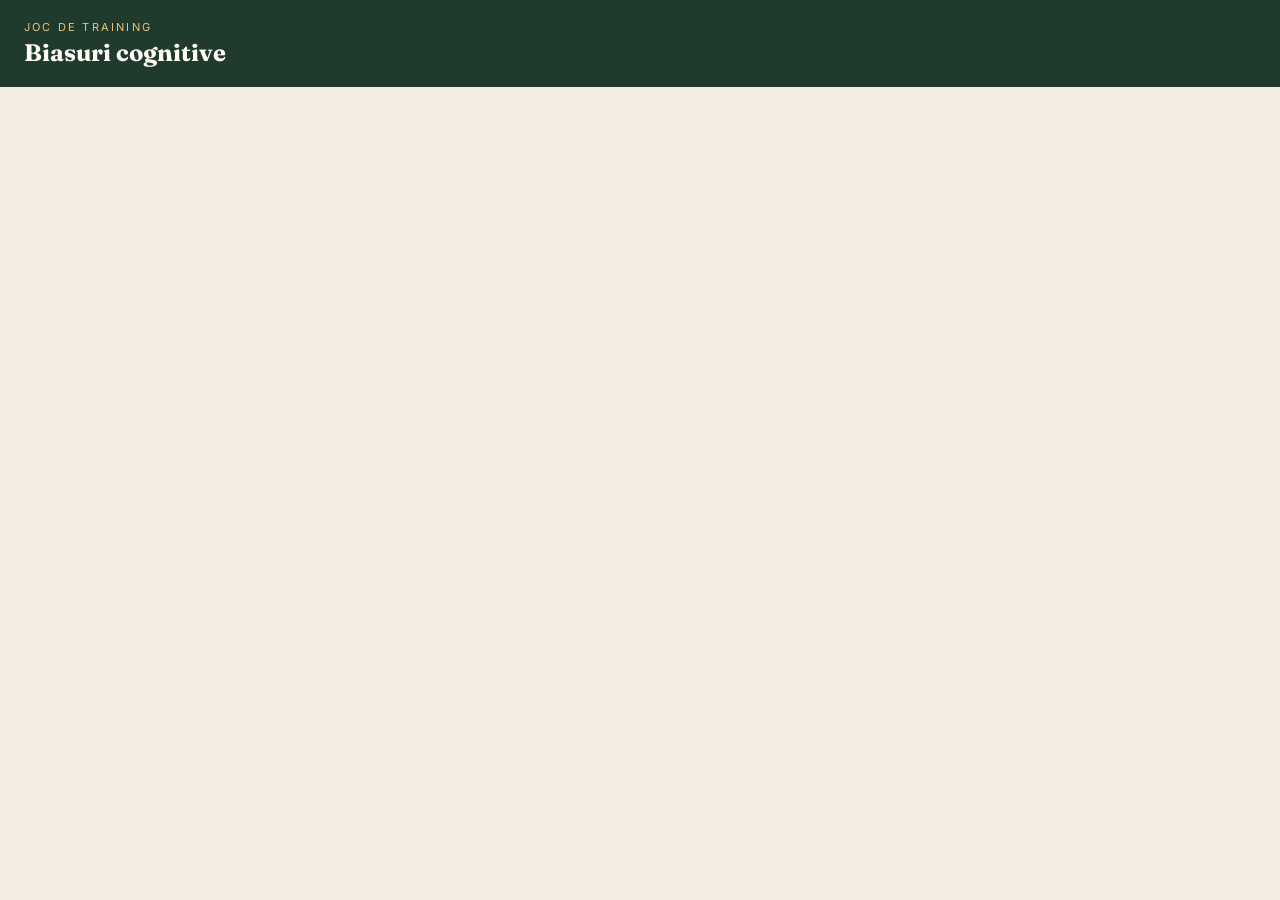
==== index.html @ 129b01a5 "initial deploy" ====
<!DOCTYPE html>
<html lang="ro">
<head>
<meta charset="UTF-8" />
<meta name="viewport" content="width=device-width, initial-scale=1.0" />
<title>Joc de training · Biasuri cognitive</title>
<link rel="stylesheet" href="style.css" />
</head>
<body>

<header class="app-header">
  <div>
    <div class="eyebrow">Joc de training</div>
    <h1>Biasuri cognitive</h1>
  </div>
</header>

<main>
  <div id="status-box"></div>
  <div class="learner-grid" id="learner-grid"></div>
</main>

<div id="learner-lightbox">
  <img id="learner-lightbox-img" />
</div>

<script type="module" src="learner.js"></script>
</body>
</html>
---- style.css ----
@import url('https://fonts.googleapis.com/css2?family=Fraunces:opsz,wght@9..144,400;9..144,600;9..144,700&family=Inter:wght@400;500;600;700&display=swap');

:root {
  --ink: #2B2A28;
  --parchment: #F2EDE0;
  --parchment-dark: #E7DFC9;
  --green: #2F4B3C;
  --green-deep: #213A2E;
  --gold: #C9992E;
  --gold-soft: #E4C878;
  --grey: #8B8A85;
  --card-bg: #FFFCF4;
  --red: #8B3A2E;
}

* { box-sizing: border-box; }

body {
  margin: 0;
  background: var(--parchment);
  color: var(--ink);
  font-family: 'Inter', sans-serif;
}

h1, h2, h3, .serif { font-family: 'Fraunces', serif; }

header.app-header {
  background: var(--green-deep);
  padding: 20px 24px;
  display: flex;
  align-items: center;
  justify-content: space-between;
  flex-wrap: wrap;
  gap: 12px;
}

header.app-header .eyebrow {
  color: var(--gold-soft);
  font-size: 11px;
  letter-spacing: 0.2em;
  text-transform: uppercase;
  margin-bottom: 4px;
}

header.app-header h1 {
  color: var(--card-bg);
  font-size: 24px;
  margin: 0;
}

main {
  max-width: 1100px;
  margin: 0 auto;
  padding: 32px 20px 60px;
}

.btn {
  background: var(--green);
  color: var(--card-bg);
  border: none;
  padding: 10px 18px;
  border-radius: 8px;
  font-family: 'Inter', sans-serif;
  font-weight: 600;
  font-size: 14px;
  cursor: pointer;
  transition: opacity 0.15s;
}
.btn:hover { opacity: 0.9; }
.btn:disabled { opacity: 0.4; cursor: not-allowed; }
.btn.gold { background: var(--gold); color: var(--ink); }
.btn.outline { background: transparent; border: 1px solid var(--green); color: var(--green); }
.btn.danger { background: var(--red); }

input, textarea, select {
  font-family: 'Inter', sans-serif;
  border: 1px solid var(--parchment-dark);
  border-radius: 6px;
  padding: 8px 10px;
  background: #fff;
  color: var(--ink);
  font-size: 14px;
}

.panel {
  background: var(--card-bg);
  border: 1px solid var(--parchment-dark);
  border-radius: 12px;
  padding: 20px;
  margin-bottom: 16px;
}

.badge {
  display: inline-block;
  background: var(--gold);
  color: var(--ink);
  font-size: 11px;
  font-weight: 700;
  text-transform: uppercase;
  letter-spacing: 0.05em;
  padding: 3px 8px;
  border-radius: 4px;
}

.login-wrap {
  max-width: 380px;
  margin: 80px auto;
  padding: 32px;
  background: var(--card-bg);
  border-radius: 14px;
  border: 1px solid var(--parchment-dark);
}
.login-wrap label { display: block; font-size: 13px; margin: 12px 0 4px; font-weight: 600; }
.login-wrap input { width: 100%; }
.error-msg { color: var(--red); font-size: 13px; margin-top: 10px; }

/* --- Admin: grid de carduri --- */
.card-grid {
  display: grid;
  grid-template-columns: repeat(auto-fill, minmax(210px, 1fr));
  gap: 18px;
}

.card-tile {
  background: var(--card-bg);
  border: 2px solid var(--parchment-dark);
  border-radius: 10px;
  overflow: hidden;
  cursor: pointer;
  transition: transform 0.15s, border-color 0.15s;
  text-align: center;
}
.card-tile:hover { transform: translateY(-2px); }
.card-tile.highlighted { border-color: var(--gold); box-shadow: 0 0 0 3px var(--gold-soft); }
.card-tile img {
  width: 100%;
  aspect-ratio: 3 / 4;
  object-fit: contain;
  display: block;
  background: var(--parchment-dark);
}
.card-tile .tile-label { padding: 10px 8px 4px; font-size: 15px; font-weight: 700; font-family: 'Fraunces', serif; }
.card-tile .tile-controls { padding: 4px 8px 10px; display: flex; justify-content: center; gap: 6px; }

.toggle-flip {
  font-size: 11px;
  padding: 4px 8px;
  border-radius: 5px;
  border: 1px solid var(--green);
  background: transparent;
  color: var(--green);
  cursor: pointer;
}
.toggle-flip.active { background: var(--green); color: var(--card-bg); }

/* --- Cursant: carduri flip --- */
.learner-grid {
  display: grid;
  grid-template-columns: repeat(auto-fill, minmax(180px, 1fr));
  gap: 20px;
}

.flip-card {
  perspective: 1200px;
  aspect-ratio: 3 / 4;
  height: auto;
}
.flip-card-inner {
  position: relative;
  width: 100%;
  height: 100%;
  transition: transform 0.6s;
  transform-style: preserve-3d;
  border-radius: 12px;
}
.flip-card.flipped .flip-card-inner { transform: rotateY(180deg); }

.flip-face {
  position: absolute;
  inset: 0;
  backface-visibility: hidden;
  border-radius: 12px;
  overflow: hidden;
  border: 3px solid var(--parchment-dark);
  background: var(--card-bg);
}
.flip-face img { width: 100%; height: 100%; object-fit: cover; }
.flip-face.back { transform: rotateY(180deg); }

.flip-card.is-highlighted .flip-face { border-color: var(--gold); box-shadow: 0 0 0 4px var(--gold-soft); }
.flip-card.can-flip { cursor: pointer; }
.flip-card.can-flip .flip-face.front::after {
  content: "Click pentru a întoarce";
  position: absolute;
  bottom: 0; left: 0; right: 0;
  background: rgba(47,75,60,0.85);
  color: #fff;
  font-size: 11px;
  text-align: center;
  padding: 5px;
}
.flip-card.can-flip .flip-face.back::after {
  content: "Click pentru a reveni";
  position: absolute;
  bottom: 0; left: 0; right: 0;
  background: rgba(201,153,46,0.9);
  color: var(--ink);
  font-size: 11px;
  font-weight: 600;
  text-align: center;
  padding: 5px;
}

.card-title { text-align: center; margin-top: 8px; font-size: 13px; font-weight: 600; }

.session-link-box {
  display: flex;
  align-items: center;
  gap: 10px;
  background: var(--parchment);
  border-radius: 8px;
  padding: 10px 14px;
  font-size: 13px;
  word-break: break-all;
}

#qr-canvas { border-radius: 8px; border: 1px solid var(--parchment-dark); }

.bulk-pair-row {
  display: flex;
  align-items: center;
  gap: 10px;
  padding: 8px;
  border: 1px solid var(--parchment-dark);
  border-radius: 8px;
  background: var(--parchment);
}
.bulk-pair-row img { width: 44px; height: 58px; object-fit: cover; border-radius: 4px; background: var(--parchment-dark); }
.bulk-pair-row input { flex: 1; min-width: 0; }
.bulk-pair-row.incomplete { border-color: var(--red); }
.bulk-pair-row .pair-warning { font-size: 11px; color: var(--red); }
code { background: var(--parchment-dark); padding: 1px 5px; border-radius: 4px; font-size: 12px; }

.flip-card-wrap { position: relative; }
.zoom-btn {
  position: absolute;
  top: 8px;
  right: 8px;
  z-index: 5;
  background: rgba(33,58,46,0.85);
  color: #fff;
  border: none;
  border-radius: 6px;
  padding: 5px 8px;
  font-size: 13px;
  cursor: pointer;
}
.zoom-btn:hover { background: var(--green-deep); }

#learner-lightbox {
  display: none;
  position: fixed;
  inset: 0;
  background: rgba(0,0,0,0.8);
  z-index: 60;
  align-items: center;
  justify-content: center;
  padding: 30px;
  cursor: zoom-out;
}
#learner-lightbox img {
  max-width: 90vw;
  max-height: 90vh;
  border-radius: 12px;
}

.empty-state {
  text-align: center;
  padding: 60px 20px;
  color: var(--grey);
}

/* --- Responsive / mobil --- */
@media (max-width: 640px) {
  main { padding: 20px 14px 40px; }
  header.app-header { padding: 16px; }
  header.app-header h1 { font-size: 20px; }
  .login-wrap { margin: 32px auto; padding: 22px; max-width: 92vw; }
  .panel { padding: 14px; }
  .card-grid { grid-template-columns: repeat(auto-fill, minmax(130px, 1fr)); gap: 12px; }
  .card-tile .tile-label { font-size: 13px; padding: 8px 6px 2px; }
  .tile-controls { flex-wrap: wrap; }
  .toggle-flip { font-size: 10px; padding: 4px 6px; }
  .learner-grid { grid-template-columns: repeat(auto-fill, minmax(140px, 1fr)); gap: 14px; }
  .card-title { font-size: 12px; }
  .zoom-btn { padding: 6px 9px; font-size: 14px; }
  #qr-canvas { width: 160px !important; height: 160px !important; }
  .session-link-box { font-size: 12px; }
}
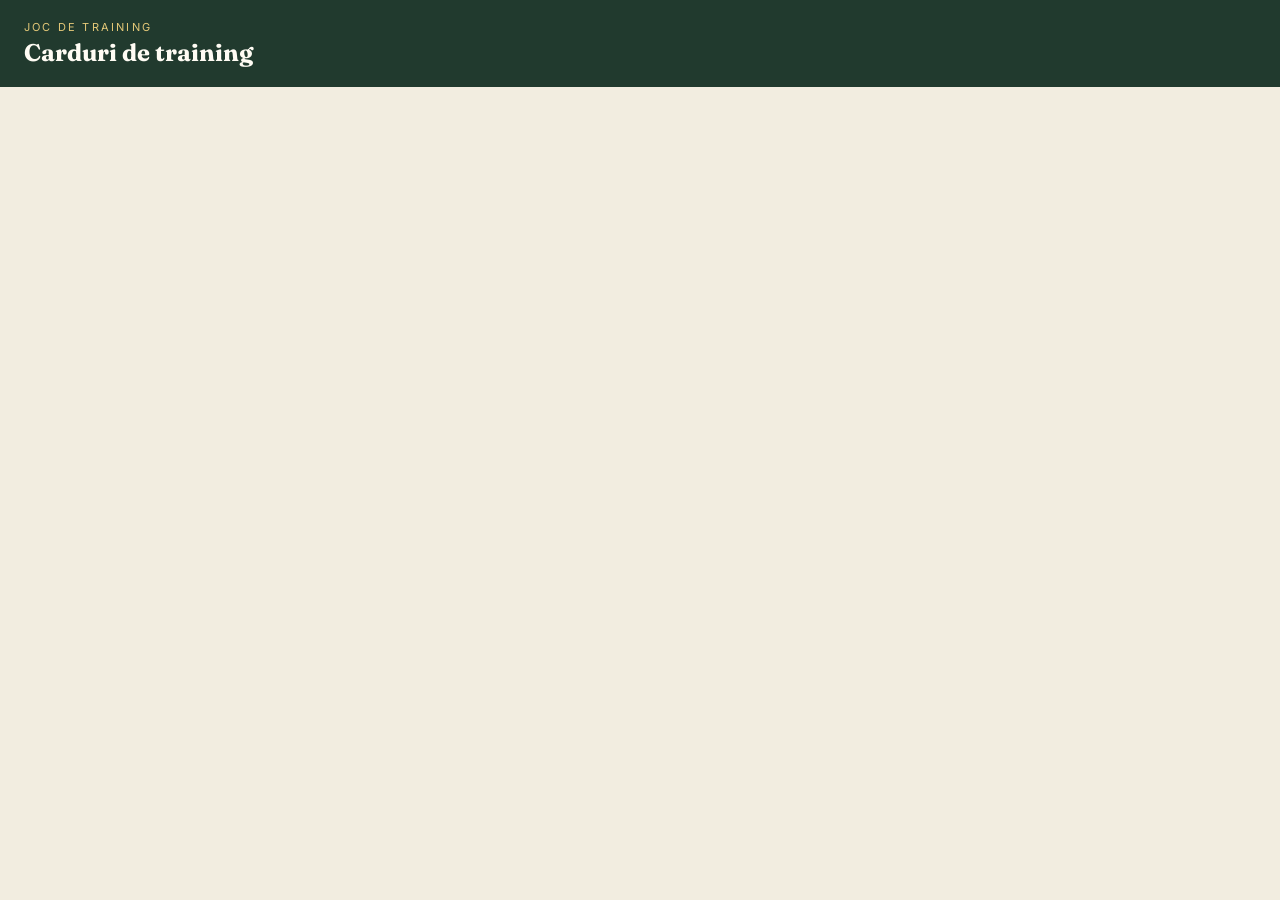
==== commit d72058b9: "changed webpage name" ====
--- a/index.html
+++ b/index.html
@@ -3,7 +3,7 @@
 <head>
 <meta charset="UTF-8" />
 <meta name="viewport" content="width=device-width, initial-scale=1.0" />
-<title>Joc de training · Biasuri cognitive</title>
+<title>Carduri de training</title>
 <link rel="stylesheet" href="style.css" />
 </head>
 <body>
@@ -11,14 +11,33 @@
 <header class="app-header">
   <div>
     <div class="eyebrow">Joc de training</div>
-    <h1>Biasuri cognitive</h1>
+    <h1 id="learner-game-title">Carduri de training</h1>
   </div>
 </header>
 
-<main>
+<main id="learner-main">
   <div id="status-box"></div>
+  <div id="learner-group-bar" style="display:none; text-align:center; margin-bottom:14px;">
+    <span class="badge" id="learner-group-badge"></span>
+  </div>
+  <div id="session-timer-bar" style="display:none; text-align:center; margin-bottom:24px;">
+    <div style="font-size:13px; letter-spacing:0.1em; text-transform:uppercase; color:var(--gold); font-family:'Inter',sans-serif;">Timp rămas</div>
+    <div id="learner-timer-display" style="font-size:44px; font-family:'Fraunces',serif; font-weight:700; color:var(--green);">00:00:00</div>
+  </div>
   <div class="learner-grid" id="learner-grid"></div>
 </main>
+
+<div id="expired-overlay" style="display:none; position:fixed; inset:0; background:rgba(0,0,0,0.78); z-index:80; align-items:center; justify-content:center; text-align:center; padding:20px;">
+  <div>
+    <div style="font-size:56px; margin-bottom:12px;">⏰</div>
+    <div style="font-family:'Fraunces',serif; font-size:32px; font-weight:700; color:#fff;">Timpul a expirat</div>
+    <div style="font-family:'Inter',sans-serif; font-size:14px; color:#ddd; margin-top:8px;">Așteaptă instrucțiunile trainerului.</div>
+  </div>
+</div>
+
+<style>
+  #learner-main { max-width: 1900px; }
+</style>
 
 <div id="learner-lightbox">
   <img id="learner-lightbox-img" />
--- a/style.css
+++ b/style.css
@@ -125,13 +125,27 @@
   background: var(--card-bg);
   border: 2px solid var(--parchment-dark);
   border-radius: 10px;
-  overflow: hidden;
   cursor: pointer;
   transition: transform 0.15s, border-color 0.15s;
   text-align: center;
 }
 .card-tile:hover { transform: translateY(-2px); }
-.card-tile.highlighted { border-color: var(--gold); box-shadow: 0 0 0 3px var(--gold-soft); }
+.card-tile.highlighted {
+  border-color: var(--green-deep);
+  animation: tile-highlight-pulse 1.6s ease-in-out infinite;
+}
+@keyframes tile-highlight-pulse {
+  0%, 100% {
+    box-shadow:
+      0 0 0 3px var(--green-deep),
+      0 0 14px 5px rgba(33, 58, 46, 0.4);
+  }
+  50% {
+    box-shadow:
+      0 0 0 5px var(--green-deep),
+      0 0 28px 12px rgba(33, 58, 46, 0.2);
+  }
+}
 .card-tile img {
   width: 100%;
   aspect-ratio: 3 / 4;
@@ -155,21 +169,25 @@
 
 /* --- Cursant: carduri flip --- */
 .learner-grid {
-  display: grid;
-  grid-template-columns: repeat(auto-fill, minmax(180px, 1fr));
-  gap: 20px;
-}
+  display: flex;
+  flex-wrap: wrap;
+  justify-content: center;
+  gap: 22px;
+}
+
+.flip-card-wrap { display: flex; flex-direction: column; align-items: center; }
 
 .flip-card {
   perspective: 1200px;
-  aspect-ratio: 3 / 4;
-  height: auto;
+  height: clamp(220px, 62vh, 620px); /* dinamic: procent din inaltimea ecranului, cu limite */
+  width: auto;
+  aspect-ratio: 3 / 4; /* latimea se calculeaza automat din inaltime */
 }
 .flip-card-inner {
   position: relative;
   width: 100%;
   height: 100%;
-  transition: transform 0.6s;
+  transition: transform 0.65s cubic-bezier(0.4, 0.15, 0.2, 1);
   transform-style: preserve-3d;
   border-radius: 12px;
 }
@@ -184,10 +202,26 @@
   border: 3px solid var(--parchment-dark);
   background: var(--card-bg);
 }
-.flip-face img { width: 100%; height: 100%; object-fit: cover; }
+.flip-face img { width: 100%; height: 100%; object-fit: contain; }
 .flip-face.back { transform: rotateY(180deg); }
 
-.flip-card.is-highlighted .flip-face { border-color: var(--gold); box-shadow: 0 0 0 4px var(--gold-soft); }
+.flip-card.is-highlighted .flip-face { border-color: var(--green-deep); }
+.flip-card.is-highlighted {
+  border-radius: 12px;
+  animation: card-highlight-pulse 1.6s ease-in-out infinite;
+}
+@keyframes card-highlight-pulse {
+  0%, 100% {
+    box-shadow:
+      0 0 0 4px var(--green-deep),
+      0 0 16px 6px rgba(33, 58, 46, 0.45);
+  }
+  50% {
+    box-shadow:
+      0 0 0 6px var(--green-deep),
+      0 0 34px 14px rgba(33, 58, 46, 0.25);
+  }
+}
 .flip-card.can-flip { cursor: pointer; }
 .flip-card.can-flip .flip-face.front::after {
   content: "Click pentru a întoarce";
@@ -274,11 +308,54 @@
   border-radius: 12px;
 }
 
+.picker-row {
+  display: flex;
+  align-items: center;
+  gap: 8px;
+  padding: 6px 10px 6px 6px;
+  border: 1px solid var(--parchment-dark);
+  border-radius: 8px;
+  background: var(--card-bg);
+  font-size: 13px;
+  min-width: 180px;
+}
+.picker-row img { width: 30px; height: 40px; object-fit: cover; border-radius: 3px; background: var(--parchment-dark); }
+.picker-row input { width: auto; }
+
+/* --- Flip 3D pentru miniaturile din admin (deck + panou de control) --- */
+.mini-flip {
+  perspective: 900px;
+  width: 100%;
+  aspect-ratio: 3 / 4;
+  cursor: pointer;
+  border-radius: 8px 8px 0 0;
+  overflow: hidden; /* rotunjeste doar imaginea, fara sa taie glow-ul de pe tot tile-ul */
+}
+.mini-flip-inner {
+  position: relative;
+  width: 100%;
+  height: 100%;
+  transition: transform 0.55s cubic-bezier(0.4, 0.15, 0.2, 1);
+  transform-style: preserve-3d;
+}
+.mini-flip.flipped .mini-flip-inner { transform: rotateY(180deg); }
+.mini-flip-face {
+  position: absolute;
+  inset: 0;
+  width: 100%;
+  height: 100%;
+  object-fit: contain;
+  background: var(--parchment-dark);
+  backface-visibility: hidden;
+}
+.mini-flip-face.back { transform: rotateY(180deg); }
+
 .empty-state {
   text-align: center;
   padding: 60px 20px;
   color: var(--grey);
 }
+.learner-grid .empty-state { flex: 1 1 100%; }
 
 /* --- Responsive / mobil --- */
 @media (max-width: 640px) {
@@ -291,7 +368,8 @@
   .card-tile .tile-label { font-size: 13px; padding: 8px 6px 2px; }
   .tile-controls { flex-wrap: wrap; }
   .toggle-flip { font-size: 10px; padding: 4px 6px; }
-  .learner-grid { grid-template-columns: repeat(auto-fill, minmax(140px, 1fr)); gap: 14px; }
+  .learner-grid { gap: 14px; }
+  .flip-card { height: clamp(240px, 65vh, 500px); }
   .card-title { font-size: 12px; }
   .zoom-btn { padding: 6px 9px; font-size: 14px; }
   #qr-canvas { width: 160px !important; height: 160px !important; }
